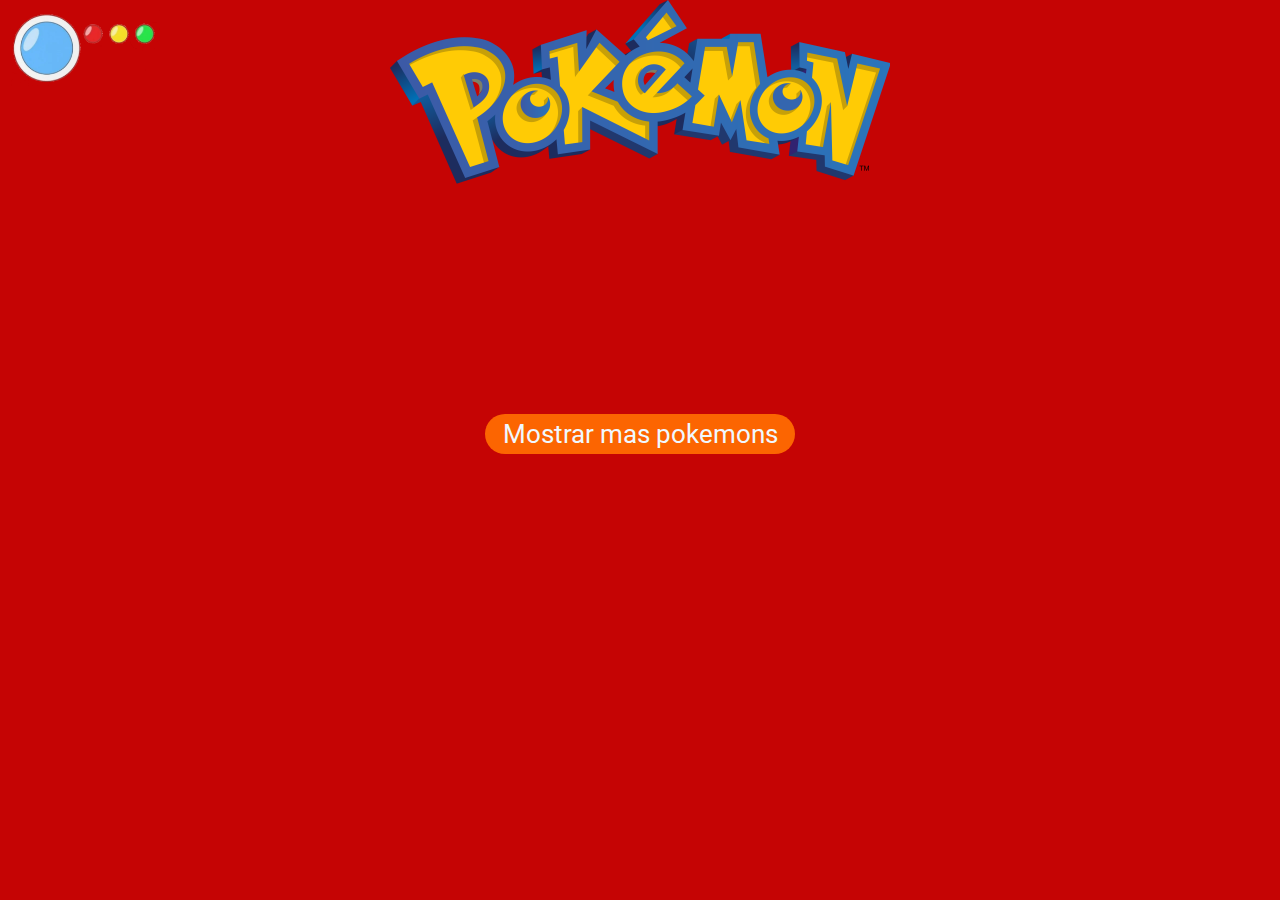
==== index.html @ a45586ad "se agrego el tipo de nombre a los iconos de la ventana" ====
<!DOCTYPE html>
<html lang="es">
<head>
    <meta charset="UTF-8">
    <meta name="viewport" content="width=device-width, initial-scale=1.0">
    <title>Pokedex</title>
    <link rel="stylesheet" href="css\style.css">
    <link rel="shortcut icon" type="image/x-icon" href="./img/favicon.png">
</head>
<body>
    <header>
        <img src="img\dex.png" alt="dex" class="dexImg">
        <img src="img\pokemonlogo.png" alt="Logo Pokemon" class="logoPokemon">
    </header>
    <main>
        <section class="tarjetas" id="tarjetas">
        </section>
        <div id="ventana" class="ventana">
            <div class="contenidoVentana" id="contenidoVentana">
                <div class="nombreVentana" id="nombreVentana"></div>
                <div class="imagenesVentana" id="imagenesVentana"></div>
                <div class="contenedorHabEst">
                    <div class="contenedorEstadisticas" id="contenedorEstadisticas"><h4>Estadisticas</h4></div>
                    <div class="contenedorHabilidades" id="contenedorHabilidades"><h4>Habilidades</h4>
                    </div>
                </div>
                <div class="contenedorIcono" id="contenedorIconoVentana">
                    <div id="contenedorFuerza">
                        <h4>Fuerte contra : </h4>
                    </div>
                    <div id="contedorDebilidad">
                        <h4>Debil contra : </h4>
                    </div>
                </div>
            </div>
        </div>
    </main>
    <footer>
        <button class="masPokemon" onclick="cargarMas()">Mostrar mas pokemons</button>
    </footer>
    <script src="./js/script.js"></script>
</body>
</html>
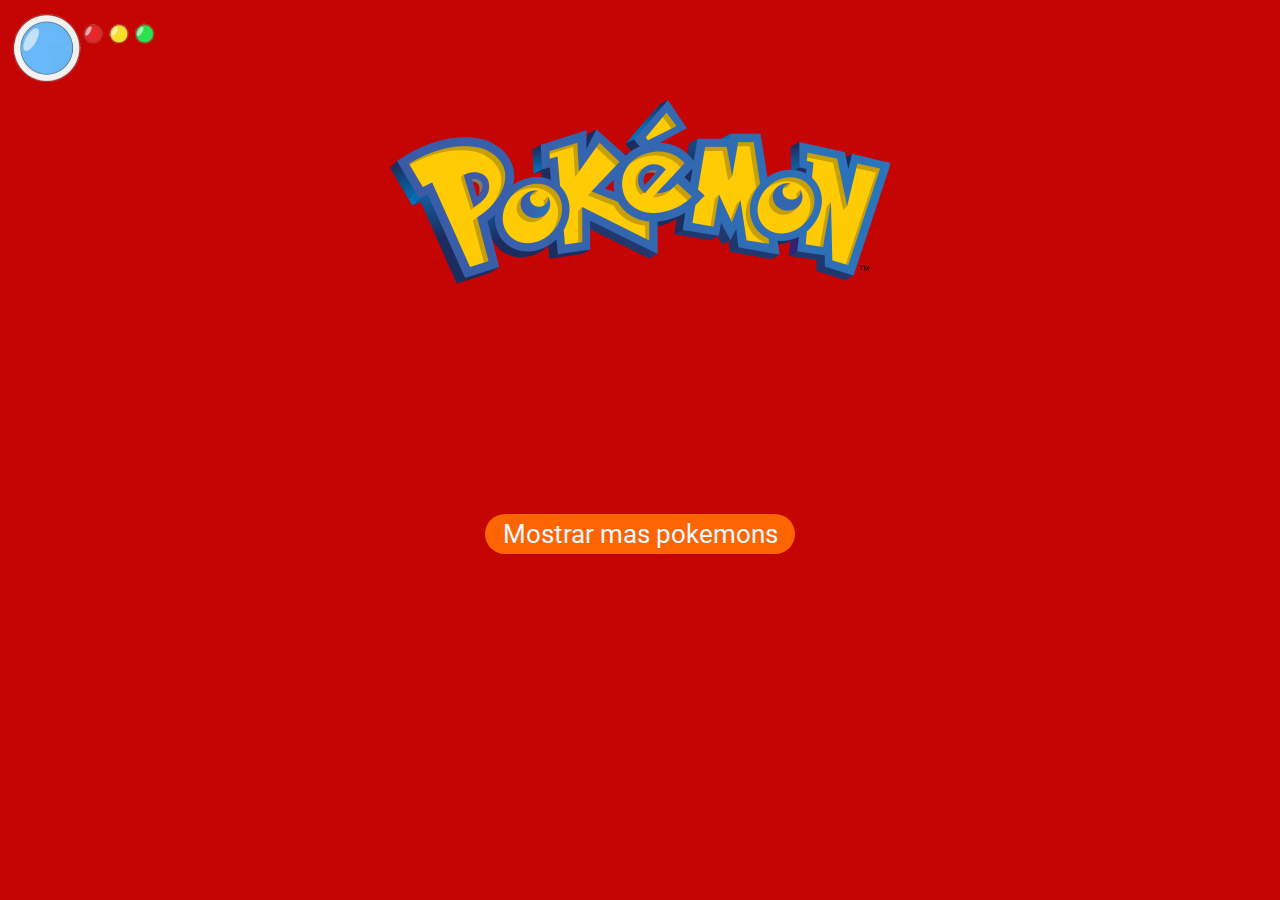
==== commit ba54b981: "se agregan botones para funciones en la tarjeta informacion" ====
--- a/index.html
+++ b/index.html
@@ -19,24 +19,31 @@
             <div class="contenidoVentana" id="contenidoVentana">
                 <div class="nombreVentana" id="nombreVentana"></div>
                 <div class="imagenesVentana" id="imagenesVentana"></div>
-                <div class="contenedorHabEst">
-                    <div class="contenedorEstadisticas" id="contenedorEstadisticas"><h4>Estadisticas</h4></div>
-                    <div class="contenedorHabilidades" id="contenedorHabilidades"><h4>Habilidades</h4>
+                <div class="contenedorEstadisticas" id="contenedorEstadisticas"><h4>Estadisticas</h4></div>
+                <div class="contenedorHabilidades" id="contenedorHabilidades"><h4>Habilidades</h4></div>
+                <div class="contenedorIcono" id="contenedorIconoVentana">
+                    <div class="iconos" id="iconos"></div>
+                    <div class="contenedorFuerza" id="contenedorFuerza">
+                        <h4>Fuerte contra</h4>
+                        <div id="iconosFuerzaContainer" style="display: flex;">
+                            <span style="display: none;">Neutral</span>
+                        </div>
+                    </div>
+                    <div class="contenedorDebilidad" id="contedorDebilidad">
+                        <h4>Debil contra</h4>
+                        <div id="iconosDebilidadContainer" style="display: flex;"></div>
                     </div>
                 </div>
-                <div class="contenedorIcono" id="contenedorIconoVentana">
-                    <div id="contenedorFuerza">
-                        <h4>Fuerte contra : </h4>
-                    </div>
-                    <div id="contedorDebilidad">
-                        <h4>Debil contra : </h4>
-                    </div>
+                <div class="contenedorBotones">
+                    <button type="button" class="MostrarEstadisticas buttonSwitch">Estadisticas</button>
+                    <button type="button" class="MostrarHabilidades buttonSwitch">Habilidades</button>
+                    <button type="button" class="MostrarIconos buttonSwitch">Tipo</button>
                 </div>
             </div>
         </div>
     </main>
     <footer>
-        <button class="masPokemon" onclick="cargarMas()">Mostrar mas pokemons</button>
+        <button type="button"class="masPokemon" onclick="cargarMas()">Mostrar mas pokemons</button>
     </footer>
     <script src="./js/script.js"></script>
 </body>
